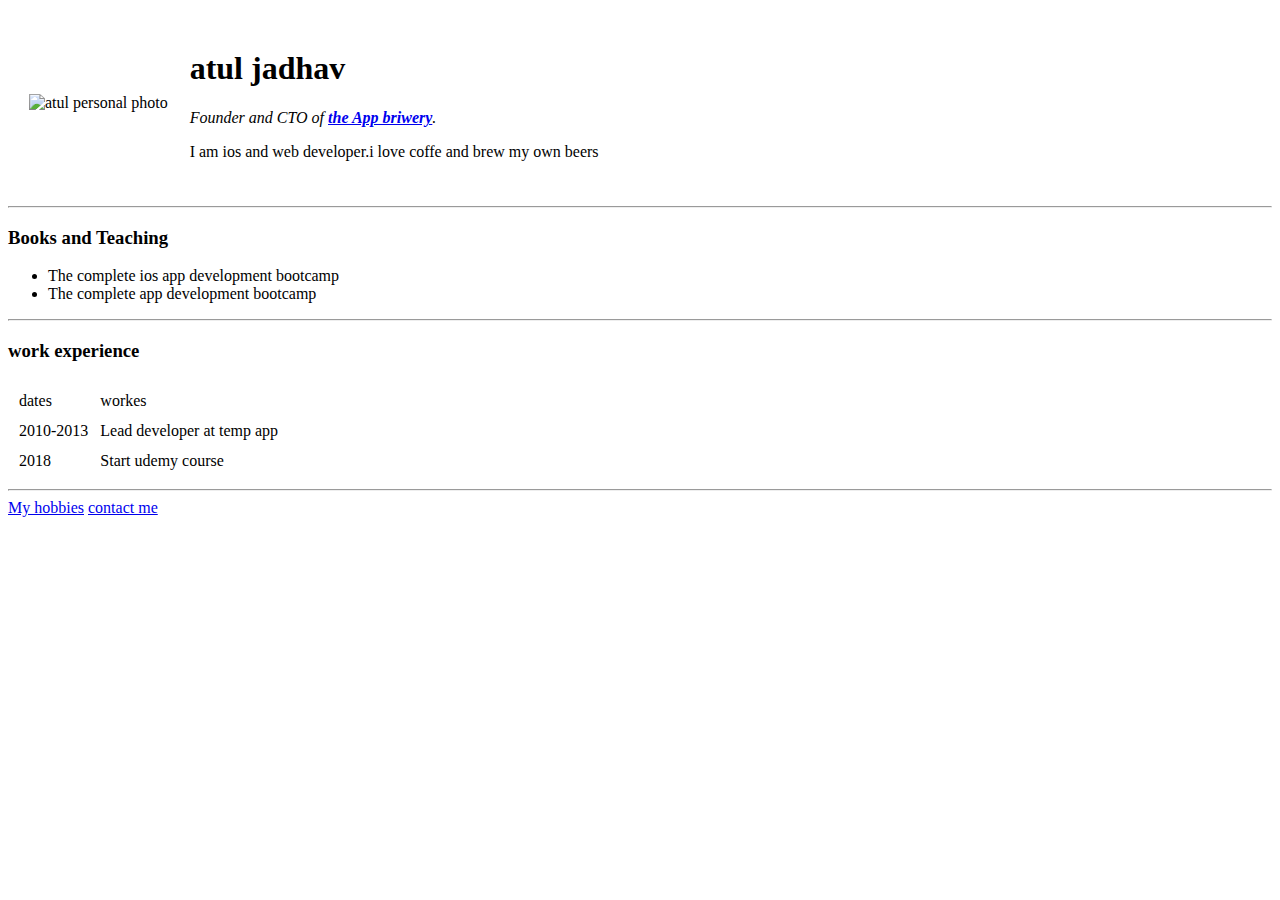
==== index.html @ 1b48fe96 "Add initial cv website files" ====
<!DOCTYPE html>
<html lang="en" dir="ltr">

<head>
  <meta charset="utf-8">
  <title>Atul personal site</title>
</head>

<body>
  <table cellspacing="20">
    <tr>
      <td><img src="atul.jpg" alt="atul personal photo"></td>
    <td><h1>atul jadhav</h1>
      <p><em>Founder and CTO of <strong><a href="https://www.appbrewery.co/p/web-development-course-resources/">the App briwery</a></strong>.</em></p>
      <p>I am ios and web developer.i love coffe and brew my own beers</p></td>
    </tr>
  </table>
  <hr>
  <h3>Books and Teaching</h3>
  <ul>
    <li>The complete ios app development bootcamp</li>
    <li>The complete app development bootcamp</li>
  </ul>
  <hr>
  <h3>work experience</h3>
<table cellspacing="10">
  <thead>
    <tr>
      <td>dates</td>
      <td>workes</td>
    </tr>
  </thead>
  <tbody>
    <tr>
      <td>2010-2013</td>
      <td>Lead developer at temp app</td>
    </tr>
    <tr>
      <td>2018</td>
      <td>Start udemy course</td>
    </tr>
  </tbody>
</table>
<hr>
  <a href="hobbies.html">My hobbies</a>
  <a href="contact-me.html">contact me</a>

</body>

</html>
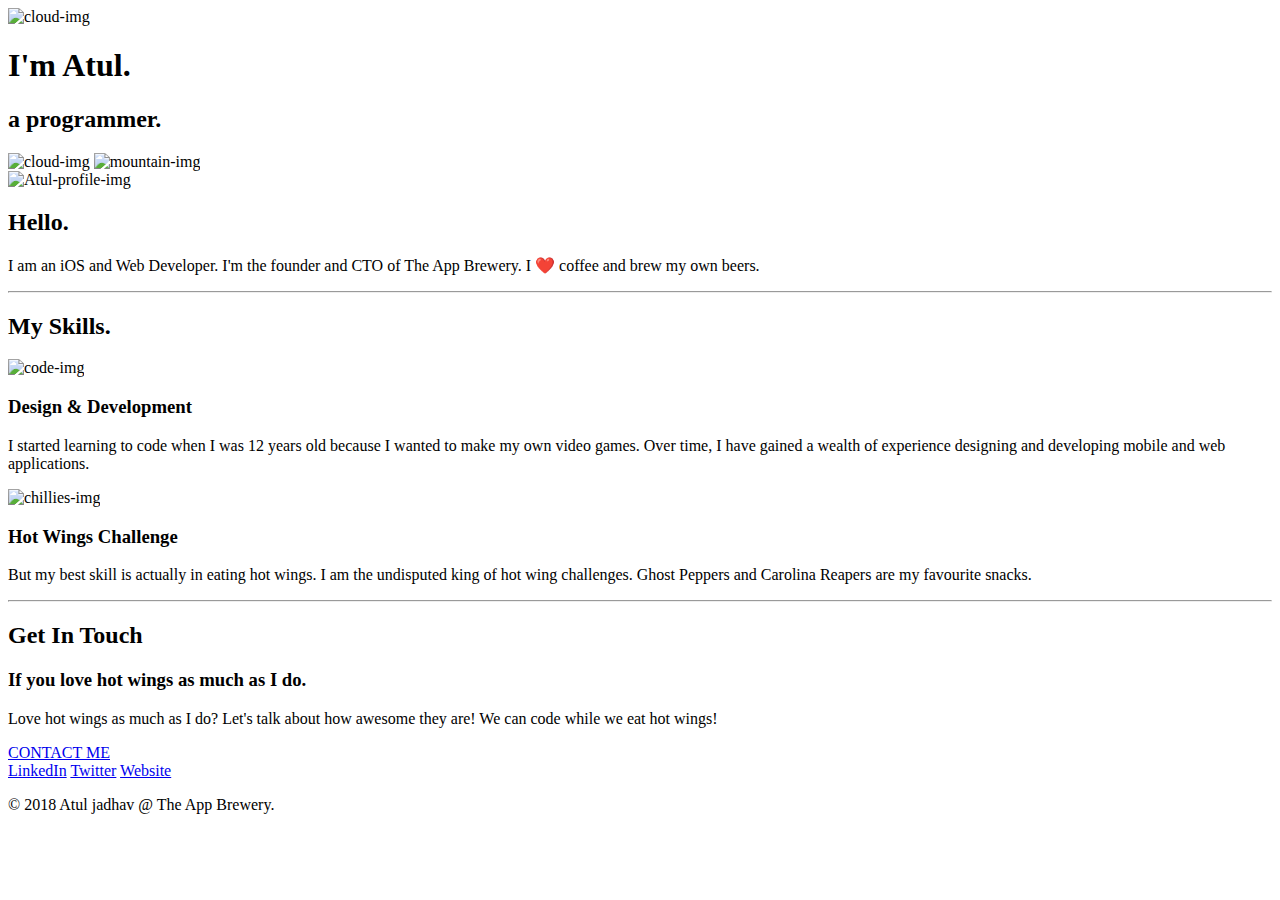
==== commit 8b325d87: "Add files via upload" ====
--- a/index.html
+++ b/index.html
@@ -1,50 +1,60 @@
 <!DOCTYPE html>
 <html lang="en" dir="ltr">
+  <head>
+    <meta charset="utf-8">
+    <title>Atul jadhav</title>
+    <link rel="stylesheet" href="css/styles.css">
+    <link rel="icon" href="favicon.ico">
+    <link href="https://fonts.googleapis.com/css?family=Merriweather|Montserrat|Sacramento" rel="stylesheet">
+  </head>
+  <body>
+    <div class="top-container">
+      <img class="top-cloud" src="images/cloud.png" alt="cloud-img">
+      <h1>I'm Atul.</h1>
+      <h2>a <span class="pro">pro</span>grammer.</h2>
+      <img class="bottom-cloud" src="images/cloud.png" alt="cloud-img">
+      <img src="images/mountain.png" alt="mountain-img">
+    </div>
 
-<head>
-  <meta charset="utf-8">
-  <title>Atul personal site</title>
-</head>
 
-<body>
-  <table cellspacing="20">
-    <tr>
-      <td><img src="atul.jpg" alt="atul personal photo"></td>
-    <td><h1>atul jadhav</h1>
-      <p><em>Founder and CTO of <strong><a href="https://www.appbrewery.co/p/web-development-course-resources/">the App briwery</a></strong>.</em></p>
-      <p>I am ios and web developer.i love coffe and brew my own beers</p></td>
-    </tr>
-  </table>
-  <hr>
-  <h3>Books and Teaching</h3>
-  <ul>
-    <li>The complete ios app development bootcamp</li>
-    <li>The complete app development bootcamp</li>
-  </ul>
-  <hr>
-  <h3>work experience</h3>
-<table cellspacing="10">
-  <thead>
-    <tr>
-      <td>dates</td>
-      <td>workes</td>
-    </tr>
-  </thead>
-  <tbody>
-    <tr>
-      <td>2010-2013</td>
-      <td>Lead developer at temp app</td>
-    </tr>
-    <tr>
-      <td>2018</td>
-      <td>Start udemy course</td>
-    </tr>
-  </tbody>
-</table>
-<hr>
-  <a href="hobbies.html">My hobbies</a>
-  <a href="contact-me.html">contact me</a>
+    <div class="middle-container">
+      <div class="profile">
+        <img class="personal-img"src="images/atul.jpg" alt="Atul-profile-img" width="200" height="200">
+        <h2>Hello.</h2>
+        <p class="intro">I am an iOS and Web Developer. I'm the founder and CTO of The App Brewery. I ❤️ coffee and brew my own beers.</p>
+      </div>
+      <hr>
+      <div class="skills">
+        <h2>My Skills.</h2>
+        <div class="skill-row">
+          <img class="code-img" src="images/code.png" alt="code-img">
 
-</body>
+          <h3>Design & Development</h3>
+          <p>I started learning to code when I was 12 years old because I wanted to make my own video games. Over time, I have gained a wealth of experience designing and developing mobile and web applications.</p>
 
+        </div>
+        <div class="skill-row">
+          <img class="chilli-img" src="images/chillies.png" alt="chillies-img">
+
+          <h3>Hot Wings Challenge</h3>
+          <p>But my best skill is actually in eating hot wings. I am the undisputed king of hot wing challenges. Ghost Peppers and Carolina Reapers are my favourite snacks.</p>
+
+        </div>
+      </div>
+      <hr>
+      <div class="contact-me">
+        <h2>Get In Touch</h2>
+        <h3>If you love hot wings as much as I do.</h3>
+        <p class="contact-message">Love hot wings as much as I do? Let's talk about how awesome they are! We can code while we eat hot wings!</p>
+        <a class="btn" href="mailto:atulj140@gmail.com">CONTACT ME</a>
+      </div>
+    </div>
+
+    <div class="bottom-container">
+      <a class="footer-link" href="https://www.linkedin.com/in/angela-yu-963a584b/">LinkedIn</a>
+      <a class="footer-link" href="https://twitter.com/yu_angela">Twitter</a>
+      <a class="footer-link" href="https://www.appbrewery.co/">Website</a>
+      <p class="copyright">© 2018 Atul jadhav @ The App Brewery.</p>
+    </div>
+  </body>
 </html>
